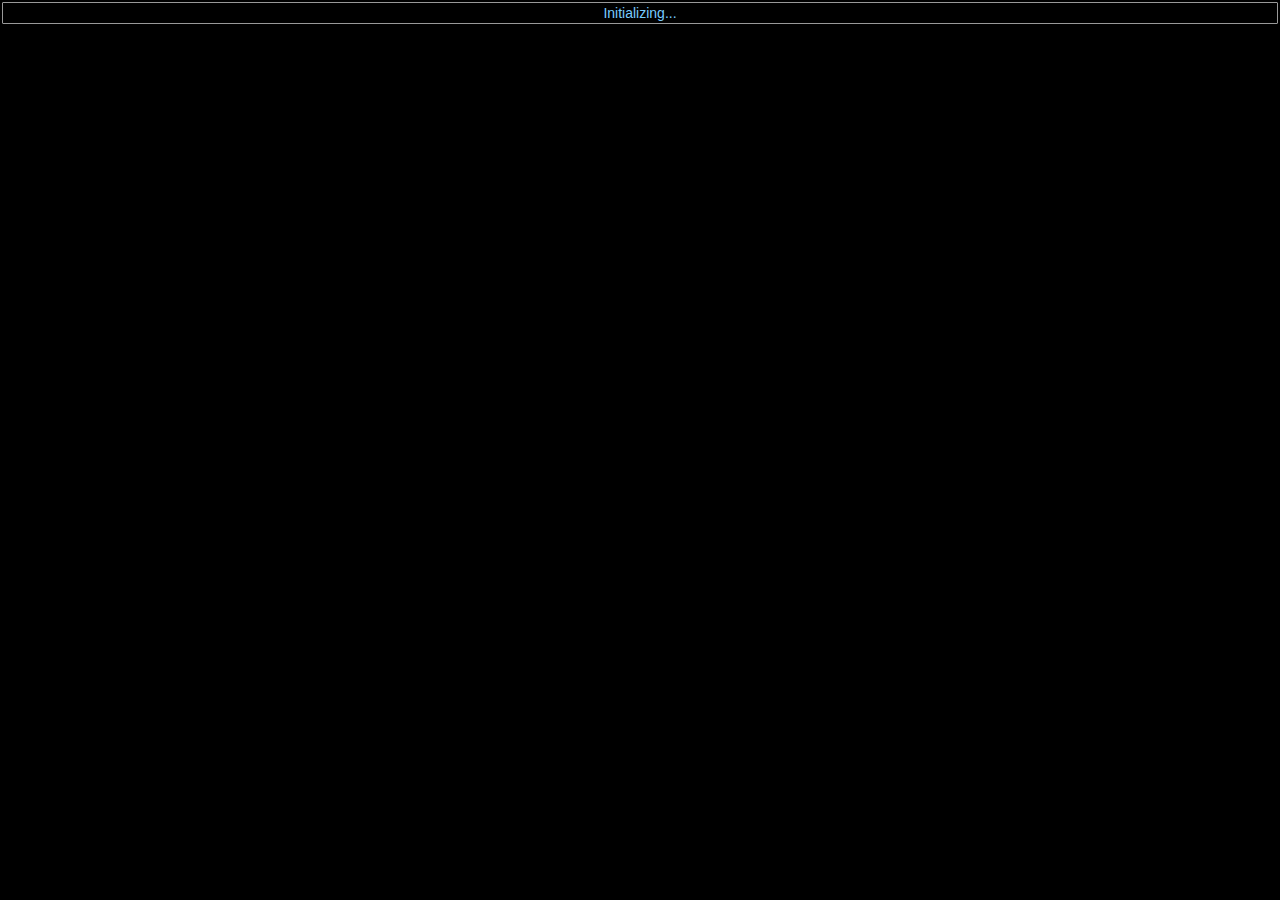
==== index.html @ 65ac2b64 "refactored to phonegap" ====
<!DOCTYPE html>
<html>
    <head>
        <meta http-equiv="Content-Security-Policy" content="default-src 'self' data: gap: https://ssl.gstatic.com 'unsafe-eval'; style-src 'self' 'unsafe-inline'; media-src *">
        <meta name="format-detection" content="telephone=no">
        <meta name="msapplication-tap-highlight" content="no">
        <meta name="viewport" content="user-scalable=no, initial-scale=1, maximum-scale=1, minimum-scale=1, width=device-width">
        <link rel="stylesheet" type="text/css" href="css/index.css">
        <title>Indoor Location</title>
    </head>
    <body>
        <div class="app">
            <div id="deviceready">
                <p class="event listening blink">Initializing...</p>
                <p id="event_received" class="event received" onclick="startWatch()">Watch acceleration</p>
                <p id="event_watching" class="event watching" onclick="stopWatch()">Stop watching</p>
            </div>
			<div class="result_pane" id="result_pane"></div>
        </div>
        <script type="text/javascript" src="cordova.js"></script>
        <script type="text/javascript" src="js/index.js"></script>
    </body>
</html>
---- css/index.css ----
* {
    -webkit-tap-highlight-color: rgba(0,0,0,0); /* make transparent link selection, adjust last value opacity 0 to 1.0 */
}

body {
    -webkit-touch-callout: none;                /* prevent callout to copy image, etc when tap to hold */
    -webkit-text-size-adjust: none;             /* prevent webkit from resizing text to fit */
    -webkit-user-select: none;                  /* prevent copy paste, to allow, change 'none' to 'text' */
    font-family:'HelveticaNeue-Light', 'HelveticaNeue', Helvetica, Arial, sans-serif;
    font-size:14px;
    height:100%;
    width:100%;
    margin:0px;
    padding:0px;
    color:#7CF;
    background-color:#000;
}

/* Portrait layout (default) */
.app {
    margin-left:auto;
    margin-right:auto;
    text-align:center;
}

.event {
    border-radius:1px;
    -webkit-border-radius:1px;
    margin:2px;
    padding:2px;
}

.event.listening.blink {
    display:block;
    border: 1px solid #999;
    animation:fade 3000ms infinite;
    -webkit-animation:fade 3000ms infinite;
}

.event.received {
    border: 1px solid #8F6;
    display:none;
}

.event.watching {
    border: 1px solid #F86;
    display:none;
}

.result_pane {
    font-size:11px;
    line-height:13px;
    text-align:left;
}

@keyframes fade {
    from { color:#7CF; }
    50% { color:#999; }
    to { color:#7CF; }
}

@-webkit-keyframes fade {
    from { color:#7CF; }
    50% { color:#999; }
    to { color:#7CF; }
}
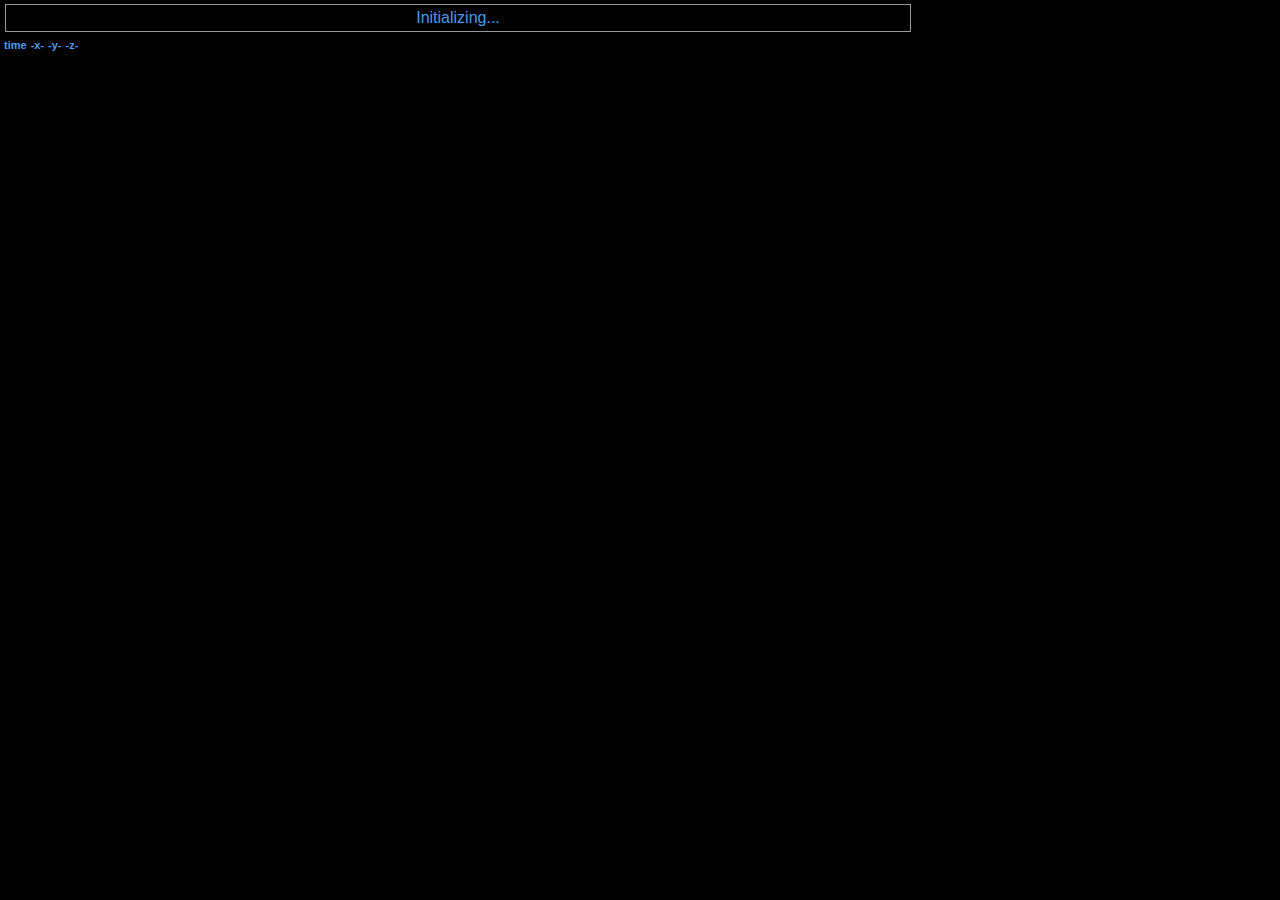
==== commit 8be06a73: "update" ====
--- a/index.html
+++ b/index.html
@@ -15,7 +15,14 @@
                 <p id="event_received" class="event received" onclick="startWatch()">Watch acceleration</p>
                 <p id="event_watching" class="event watching" onclick="stopWatch()">Stop watching</p>
             </div>
-			<div class="result_pane" id="result_pane"></div>
+            <div class="result_pane" id="result_pane"><table id="result_table">
+		<tr>
+			<th>time</th>
+			<th>-x-</th>
+			<th>-y-</th>
+			<th>-z-</th>
+		</tr>
+            </table></div>
         </div>
         <script type="text/javascript" src="cordova.js"></script>
         <script type="text/javascript" src="js/index.js"></script>
--- a/css/index.css
+++ b/css/index.css
@@ -7,12 +7,12 @@
     -webkit-text-size-adjust: none;             /* prevent webkit from resizing text to fit */
     -webkit-user-select: none;                  /* prevent copy paste, to allow, change 'none' to 'text' */
     font-family:'HelveticaNeue-Light', 'HelveticaNeue', Helvetica, Arial, sans-serif;
-    font-size:14px;
+    font-size:16px;
     height:100%;
     width:100%;
-    margin:0px;
+    margin:1px;
     padding:0px;
-    color:#7CF;
+    color:#49E;
     background-color:#000;
 }
 
@@ -20,14 +20,15 @@
 .app {
     margin-left:auto;
     margin-right:auto;
-    text-align:center;
 }
 
 .event {
     border-radius:1px;
-    -webkit-border-radius:1px;
-    margin:2px;
-    padding:2px;
+    -webkit-border-radius:0px;
+    margin:4px;
+    padding:4px;
+    width:70%;
+    text-align:center;
 }
 
 .event.listening.blink {
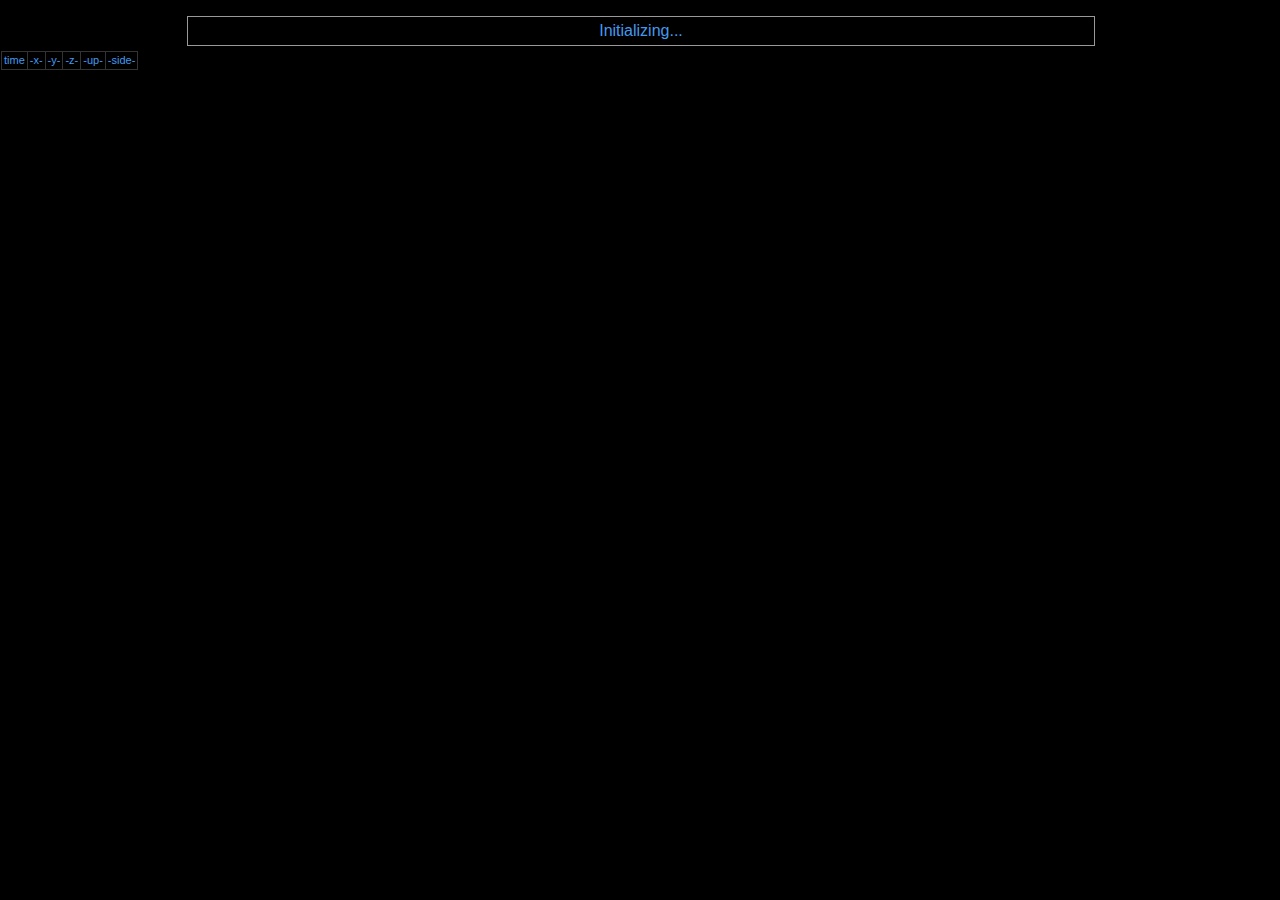
==== commit c9b463ec: "updates" ====
--- a/index.html
+++ b/index.html
@@ -17,10 +17,14 @@
             </div>
             <div class="result_pane" id="result_pane"><table id="result_table">
 		<tr>
-			<th>time</th>
-			<th>-x-</th>
-			<th>-y-</th>
-			<th>-z-</th>
+			<span style="text-align:center;">
+			<td>time</td>
+			<td>-x-</td>
+			<td>-y-</td>
+			<td>-z-</td>
+			<td>-up-</td>
+			<td>-side-</td>
+			</span>
 		</tr>
             </table></div>
         </div>
--- a/css/index.css
+++ b/css/index.css
@@ -25,10 +25,12 @@
 .event {
     border-radius:1px;
     -webkit-border-radius:0px;
-    margin:4px;
-    padding:4px;
+    margin-bottom: 5px;
+    padding:5px;
     width:70%;
     text-align:center;
+	margin-left:auto;
+    margin-right:auto;
 }
 
 .event.listening.blink {
@@ -54,6 +56,16 @@
     text-align:left;
 }
 
+td {
+    padding: 2px;
+	text-align: right;
+}
+
+table, td {
+    border: 1px solid #333;
+    border-collapse: collapse;
+}
+
 @keyframes fade {
     from { color:#7CF; }
     50% { color:#999; }
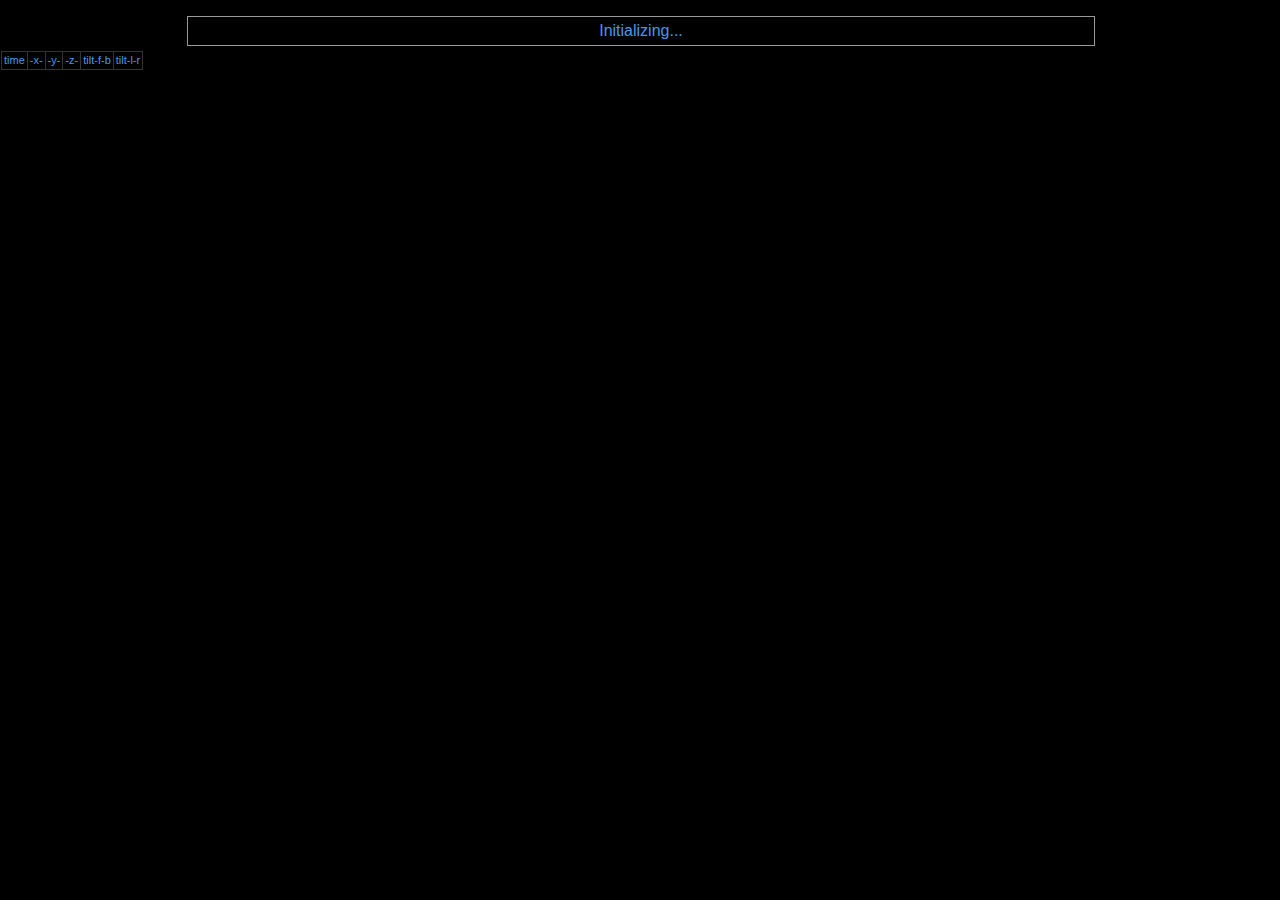
==== commit f8e014ed: "device orientation added" ====
--- a/index.html
+++ b/index.html
@@ -22,8 +22,8 @@
 			<td>-x-</td>
 			<td>-y-</td>
 			<td>-z-</td>
-			<td>-up-</td>
-			<td>-side-</td>
+			<td>tilt-f-b</td>
+			<td>tilt-l-r</td>
 			</span>
 		</tr>
             </table></div>
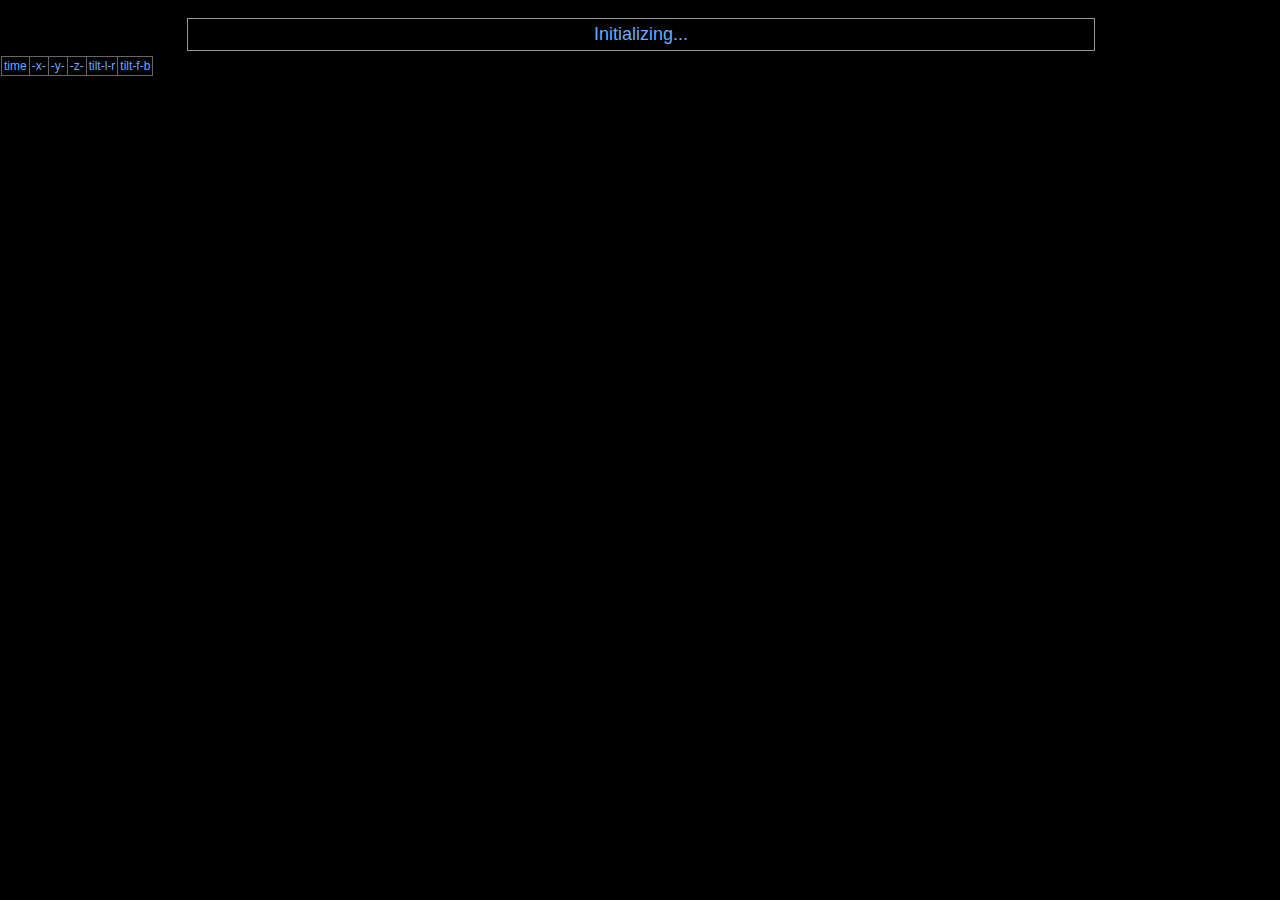
==== commit 5b6ee121: "js fix" ====
--- a/index.html
+++ b/index.html
@@ -22,8 +22,8 @@
 			<td>-x-</td>
 			<td>-y-</td>
 			<td>-z-</td>
+			<td>tilt-l-r</td>
 			<td>tilt-f-b</td>
-			<td>tilt-l-r</td>
 			</span>
 		</tr>
             </table></div>
--- a/css/index.css
+++ b/css/index.css
@@ -7,12 +7,12 @@
     -webkit-text-size-adjust: none;             /* prevent webkit from resizing text to fit */
     -webkit-user-select: none;                  /* prevent copy paste, to allow, change 'none' to 'text' */
     font-family:'HelveticaNeue-Light', 'HelveticaNeue', Helvetica, Arial, sans-serif;
-    font-size:16px;
+    font-size:18px;
     height:100%;
     width:100%;
     margin:1px;
     padding:0px;
-    color:#49E;
+    color:#6AF;
     background-color:#000;
 }
 
@@ -41,18 +41,18 @@
 }
 
 .event.received {
-    border: 1px solid #8F6;
+    border: 2px solid #8F6;
     display:none;
 }
 
 .event.watching {
-    border: 1px solid #F86;
+    border: 2px solid #F86;
     display:none;
 }
 
 .result_pane {
-    font-size:11px;
-    line-height:13px;
+    font-size:12px;
+    line-height:14px;
     text-align:left;
 }
 
@@ -62,7 +62,7 @@
 }
 
 table, td {
-    border: 1px solid #333;
+    border: 1px solid #666;
     border-collapse: collapse;
 }
 
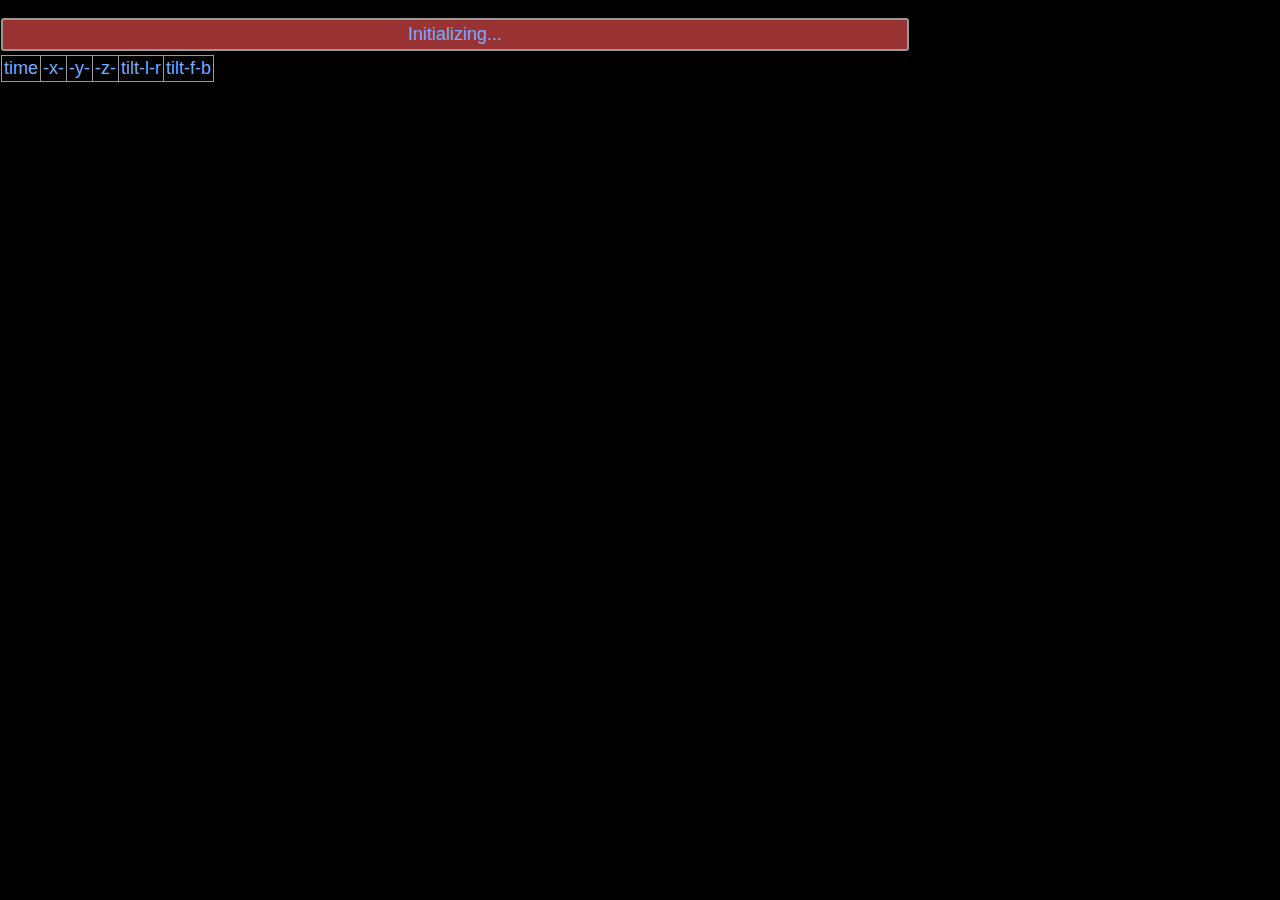
==== commit 6c485e3b: "js fix" ====
--- a/index.html
+++ b/index.html
@@ -11,21 +11,21 @@
     <body>
         <div class="app">
             <div id="deviceready">
-                <p class="event listening blink">Initializing...</p>
+                <p id="event_listening" class="event listening">Initializing...</p>
                 <p id="event_received" class="event received" onclick="startWatch()">Watch acceleration</p>
                 <p id="event_watching" class="event watching" onclick="stopWatch()">Stop watching</p>
             </div>
-            <div class="result_pane" id="result_pane"><table id="result_table">
-		<tr>
-			<span style="text-align:center;">
-			<td>time</td>
-			<td>-x-</td>
-			<td>-y-</td>
-			<td>-z-</td>
-			<td>tilt-l-r</td>
-			<td>tilt-f-b</td>
-			</span>
-		</tr>
+            <div id="result_pane"><table id="result_table">
+				<tr>
+					<span style="text-align:center;">
+					<td>time</td>
+					<td>-x-</td>
+					<td>-y-</td>
+					<td>-z-</td>
+					<td>tilt-l-r</td>
+					<td>tilt-f-b</td>
+					</span>
+				</tr>
             </table></div>
         </div>
         <script type="text/javascript" src="cordova.js"></script>
--- a/css/index.css
+++ b/css/index.css
@@ -12,7 +12,7 @@
     width:100%;
     margin:1px;
     padding:0px;
-    color:#6AF;
+    color:#7AF;
     background-color:#000;
 }
 
@@ -23,30 +23,30 @@
 }
 
 .event {
-    border-radius:1px;
-    -webkit-border-radius:0px;
-    margin-bottom: 5px;
-    padding:5px;
-    width:70%;
+    border-radius:3px;
+    -webkit-border-radius:3px;
+    margin-bottom:4px;
+    padding:4px;
+    min-width:50%;
+	max-width:70%;
     text-align:center;
-	margin-left:auto;
-    margin-right:auto;
+    border:2px solid #999;
 }
 
-.event.listening.blink {
+.event.listening {
     display:block;
-    border: 1px solid #999;
-    animation:fade 3000ms infinite;
-    -webkit-animation:fade 3000ms infinite;
+    background-color:#933;
 }
 
 .event.received {
-    border: 2px solid #8F6;
+    border-color:#8F6;
+	background-color:clear;
     display:none;
 }
 
 .event.watching {
-    border: 2px solid #F86;
+    border-color:#F86;
+    background-color:clear;
     display:none;
 }
 
@@ -57,23 +57,12 @@
 }
 
 td {
-    padding: 2px;
-	text-align: right;
+    padding:2px;
+	text-align:right;
+	max-width:99%;
 }
 
 table, td {
-    border: 1px solid #666;
+    border: 1px solid #999;
     border-collapse: collapse;
 }
-
-@keyframes fade {
-    from { color:#7CF; }
-    50% { color:#999; }
-    to { color:#7CF; }
-}
-
-@-webkit-keyframes fade {
-    from { color:#7CF; }
-    50% { color:#999; }
-    to { color:#7CF; }
-}
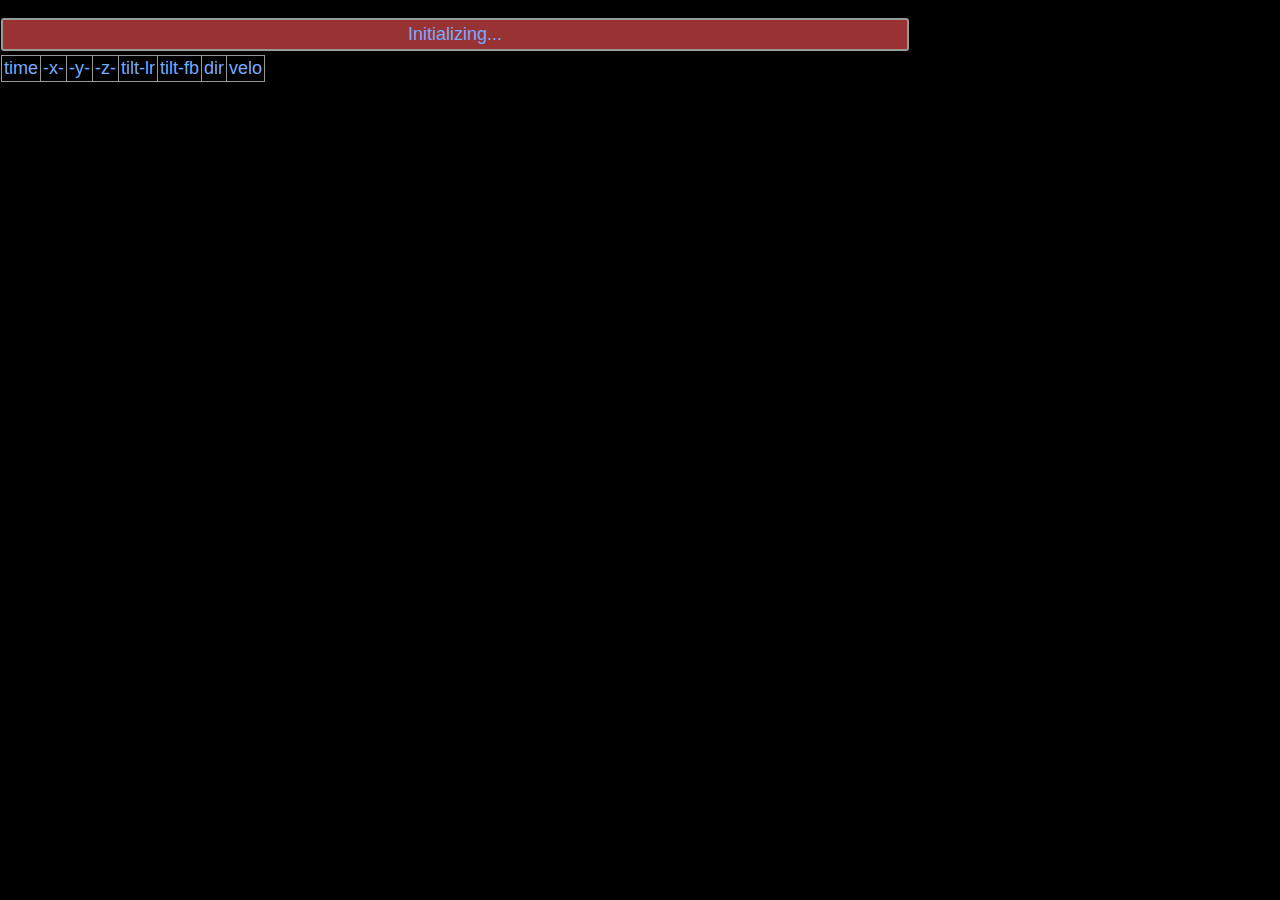
==== commit b058ef9f: "js fix" ====
--- a/index.html
+++ b/index.html
@@ -22,8 +22,10 @@
 					<td>-x-</td>
 					<td>-y-</td>
 					<td>-z-</td>
-					<td>tilt-l-r</td>
-					<td>tilt-f-b</td>
+					<td>tilt-lr</td>
+					<td>tilt-fb</td>
+					<td>dir</td>
+					<td>velo</td>
 					</span>
 				</tr>
             </table></div>
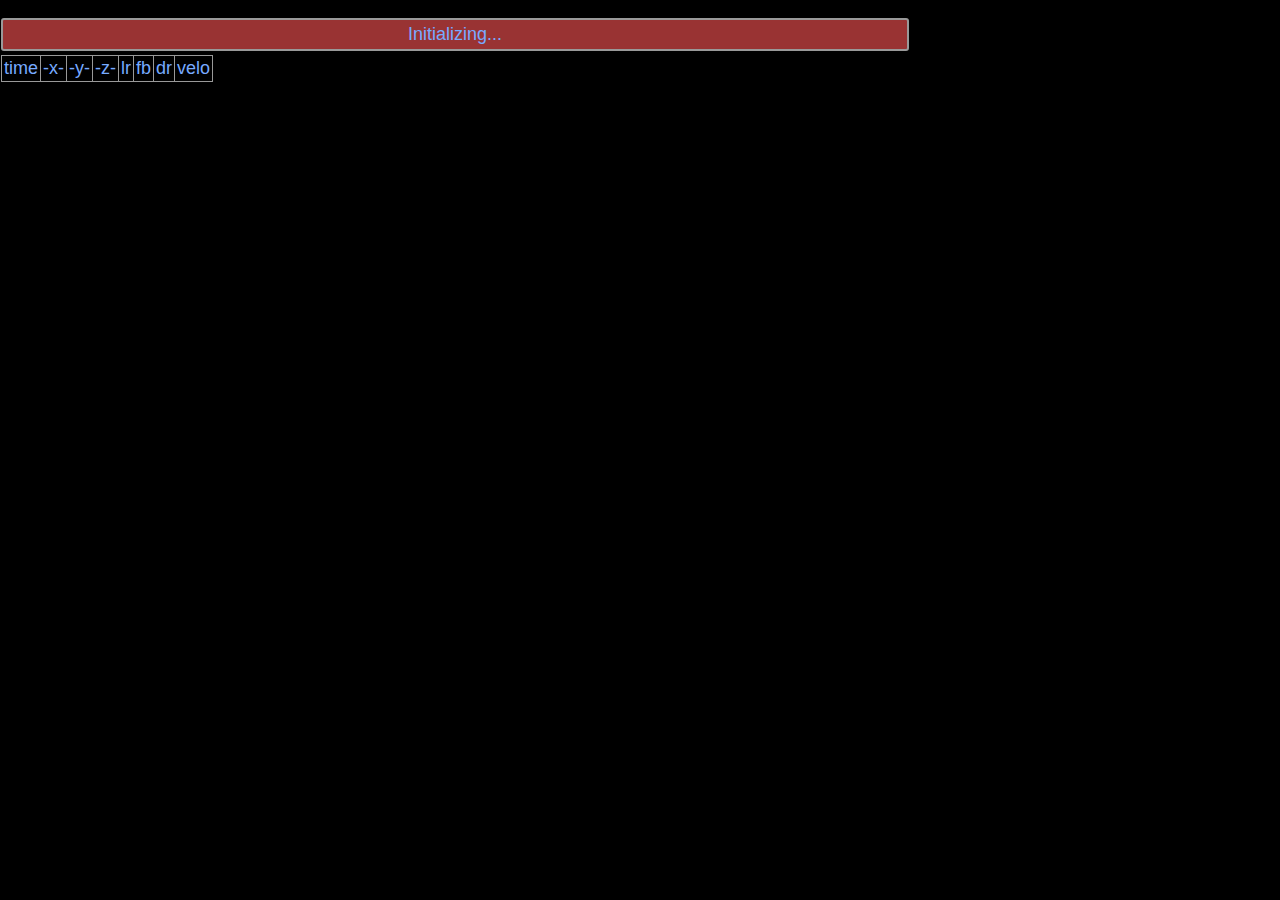
==== commit 4f8ef5e8: "js fix" ====
--- a/index.html
+++ b/index.html
@@ -17,16 +17,14 @@
             </div>
             <div id="result_pane"><table id="result_table">
 				<tr>
-					<span style="text-align:center;">
-					<td>time</td>
-					<td>-x-</td>
-					<td>-y-</td>
-					<td>-z-</td>
-					<td>tilt-lr</td>
-					<td>tilt-fb</td>
-					<td>dir</td>
-					<td>velo</td>
-					</span>
+					<td class="result_table_header">time</td>
+					<td class="result_table_header">-x-</td>
+					<td class="result_table_header">-y-</td>
+					<td class="result_table_header">-z-</td>
+					<td class="result_table_header">lr</td>
+					<td class="result_table_header">fb</td>
+					<td class="result_table_header">dr</td>
+					<td class="result_table_header">velo</td>
 				</tr>
             </table></div>
         </div>
--- a/css/index.css
+++ b/css/index.css
@@ -51,9 +51,13 @@
 }
 
 .result_pane {
-    font-size:12px;
-    line-height:14px;
+    font-size:11px;
+    line-height:13px;
     text-align:left;
+}
+
+td.result_table_header {
+    text-align:center;
 }
 
 td {
